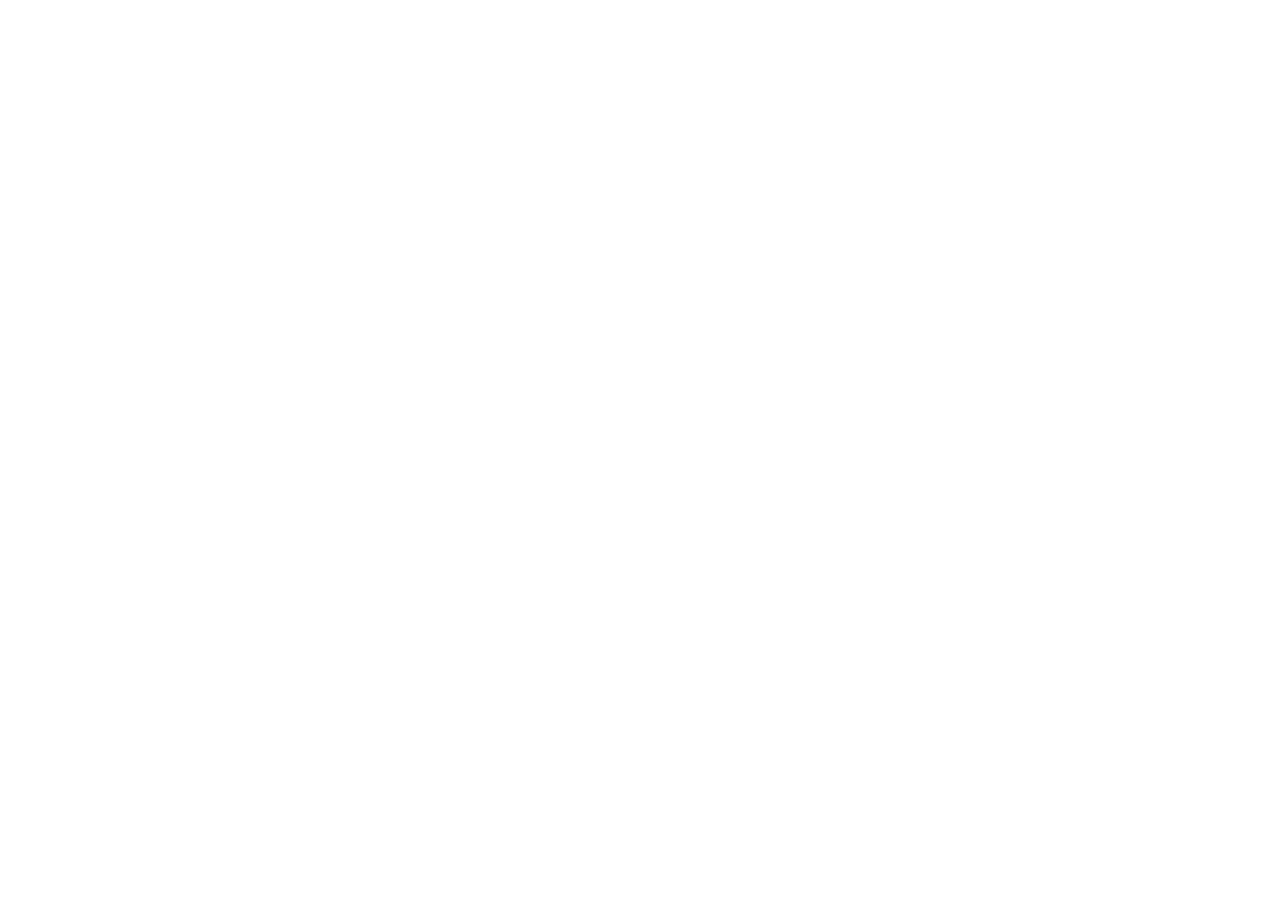
==== iframe.html @ 45c45d72 "new modal window" ====
<!DOCTYPE html>
<html>
<!-- 5h 21:30 -   -->
<head>
    <!--<meta http-equiv="Content-Type" content="text/html; charset=utf-8">-->
    <meta charset="utf-8">
    <meta http-equiv="Pragma" content="no-cache">
    <meta http-equiv="Cache-Control" content="no-cache">

<!--<base href="http://www.neonlab.ru/">-->

</head>
<body>
    <script src="//ajax.googleapis.com/ajax/libs/jquery/2.1.0/jquery.min.js"></script>
    <script src="js/libs/snap.svg-min.js"></script>
</body>
</html>
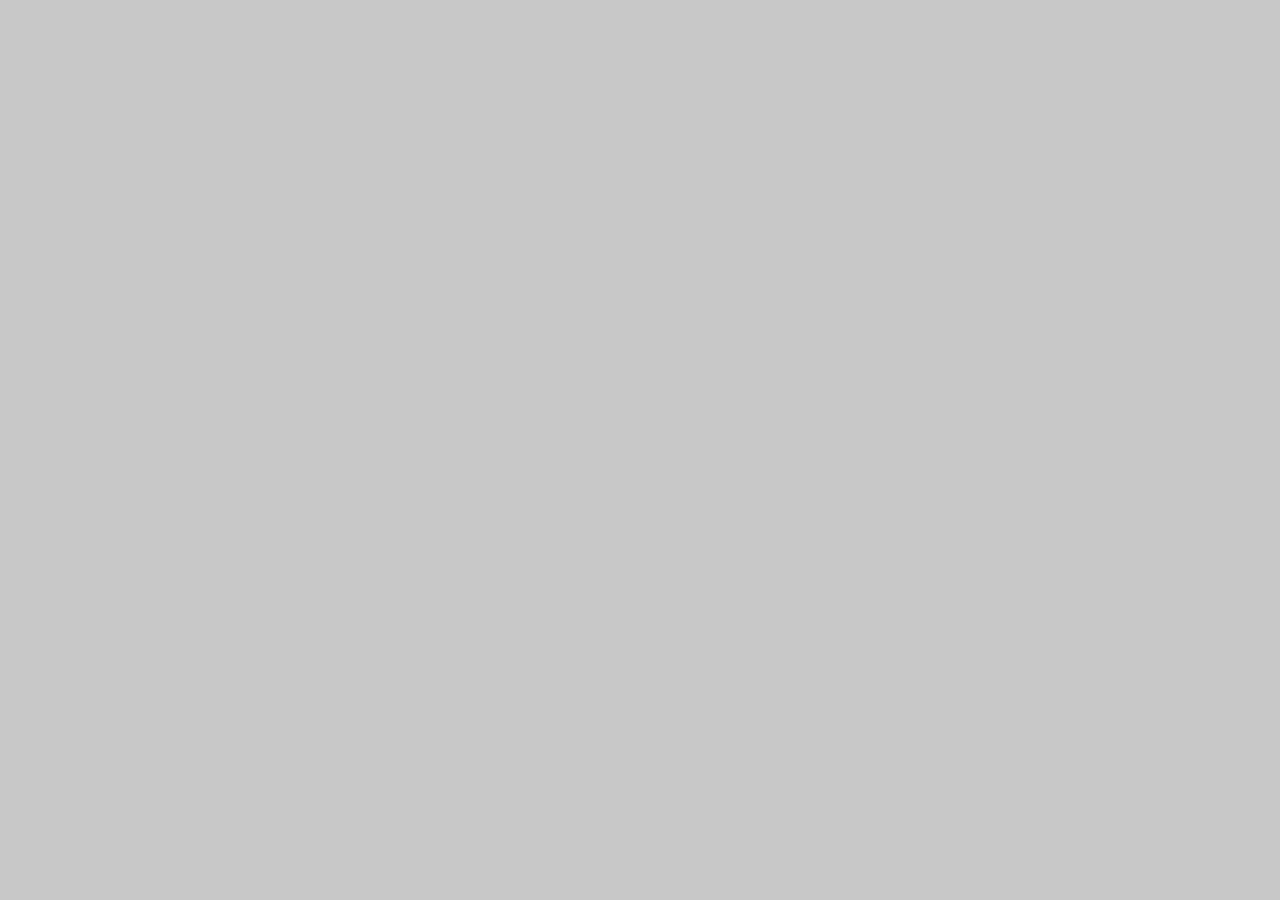
==== commit ffbf07de: "last changes" ====
--- a/iframe.html
+++ b/iframe.html
@@ -6,12 +6,20 @@
     <meta charset="utf-8">
     <meta http-equiv="Pragma" content="no-cache">
     <meta http-equiv="Cache-Control" content="no-cache">
-
+    <style>
+        *,body{
+            margin: 0;
+            padding: 0;
+        }
+    </style>
 <!--<base href="http://www.neonlab.ru/">-->
 
 </head>
-<body>
-    <script src="//ajax.googleapis.com/ajax/libs/jquery/2.1.0/jquery.min.js"></script>
+<body style="margin: 0px;padding: 0px;background-color: rgb(200,200,200)">
+    <script src="js/libs/rgbcolor.js"></script>
+    <script src="js/libs/StackBlur.js"></script>
+    <script src="js/libs/canvg.js"></script>
+    <script src="js/libs/jquery.min.js"></script>
     <script src="js/libs/snap.svg-min.js"></script>
 </body>
 </html>